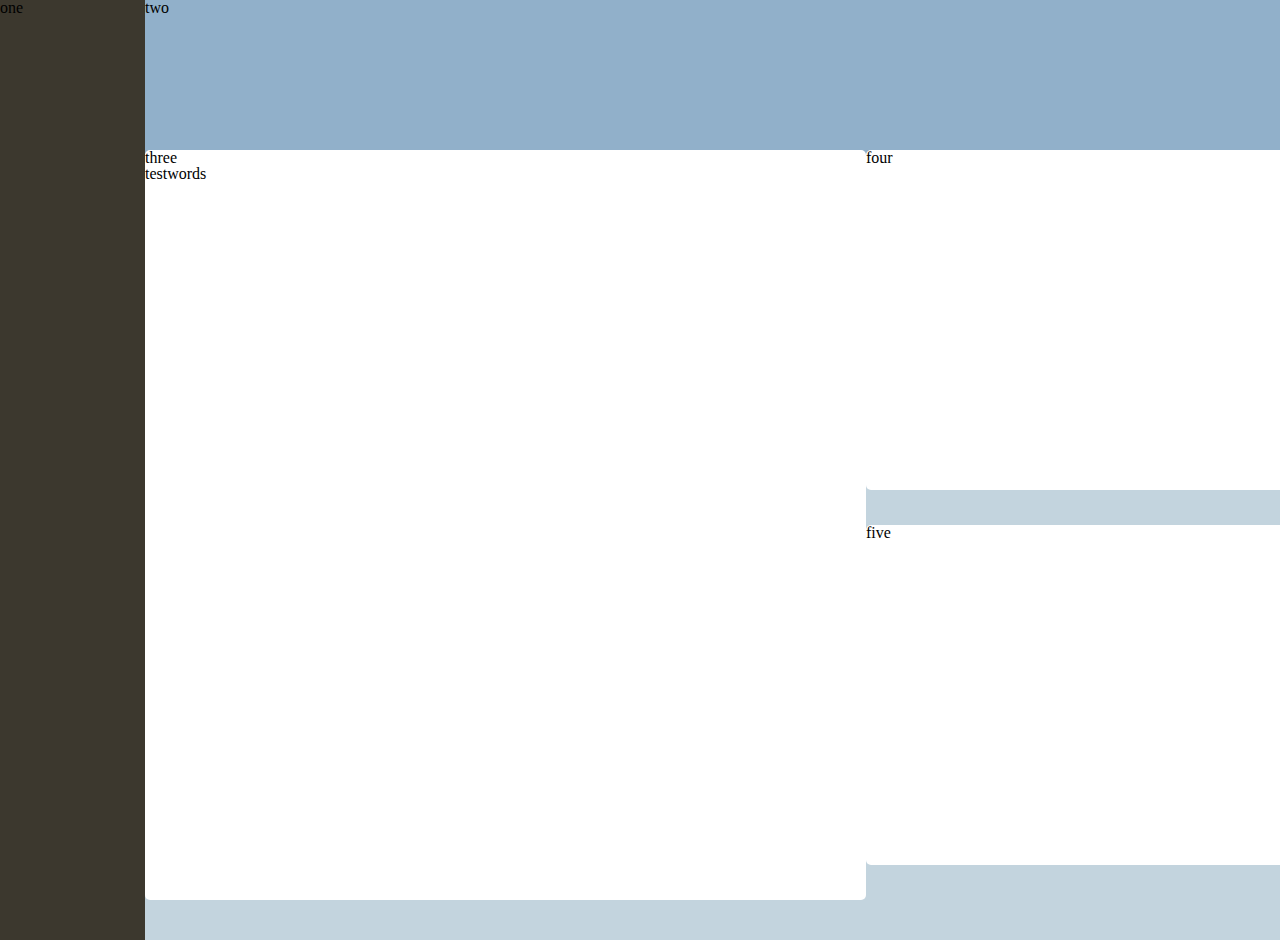
==== main.html @ 2b987dad "Commit to ask a question in slack" ====
<html lang="en">
<head>

  <title>Desert Paradigm</title>
  <meta name="David Guindon" content="Main Page">

  <link rel="stylesheet" href="css\reset.css">
  <link rel="stylesheet" href="css\mainstyle.css">

</head>

<body>
<div class="wrapper">
  <div class="one">
    one
  </div>
  <div class="two">
    two
  </div>
  <div class="three">
    three
      <div class="content">
        testwords
      </div>
  </div>
  <div class="four">
    four
  </div>
  <div class="five">
    five
  </div>
</div>
</body>
</html>
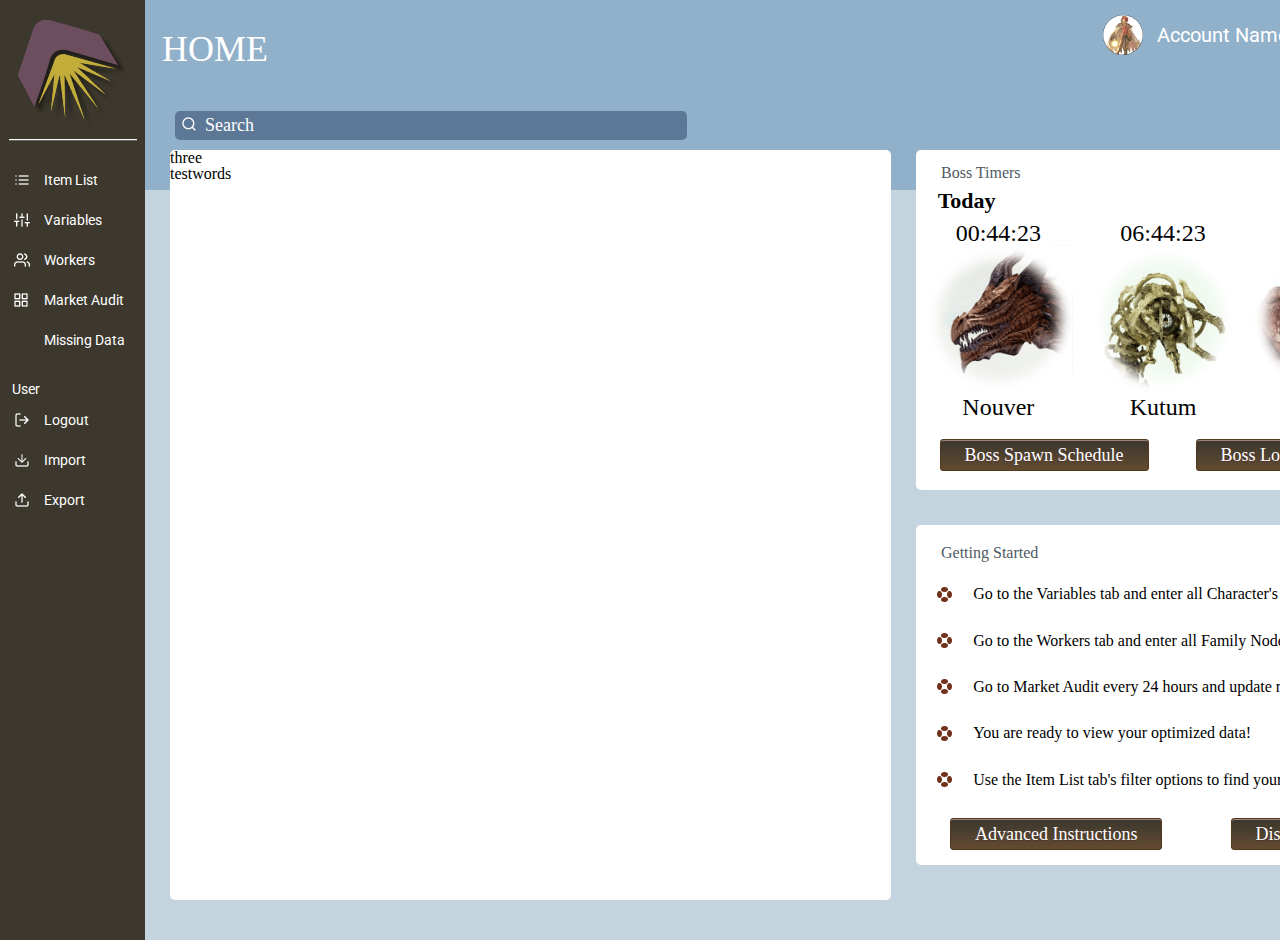
==== commit d139b22c: "Another standard update" ====
--- a/main.html
+++ b/main.html
@@ -6,28 +6,139 @@
 
   <link rel="stylesheet" href="css\reset.css">
   <link rel="stylesheet" href="css\mainstyle.css">
+  <link href="https://fonts.googleapis.com/css?family=Roboto" rel="stylesheet">
 
 </head>
 
 <body>
-<div class="wrapper">
-  <div class="one">
-    one
-  </div>
-  <div class="two">
-    two
-  </div>
-  <div class="three">
-    three
+  <div class="wrapper">
+    <div class="one">
+      <div class="Logo">
+        <img src="assets\LogoAssets\OpenBook.png" alt="Logo">
+      </div>
+      <div class="Line">
+        <img src="assets\Dashboard Icons\SpaceLine.png" alt="Line">
+      </div>
+      <div class="ItemListIcon"></div>
+      <div class="ItemList" style="justify-self:start;">Item List</div>
+      <div class="VariablesIcon"></div>
+      <div class="Variables" style="justify-self:start";>Variables</div>
+      <div class="WorkersIcon"></div>
+      <div class="Workers" style="justify-self:start";>Workers</div>
+      <div class="MarketAuditIcon"></div>
+      <div class="MarketAudit" style="justify-self:start";>Market Audit</div>
+      <div class="MissingDataIcon"></div>
+      <div class="MissingData" style="justify-self:start";>Missing Data</div>
+      <div class="User">User</div>
+      <div class="LogoutIcon"></div>
+      <div class="Logout" style="justify-self:start";>Logout</div>
+      <div class="ImportIcon"></div>
+      <div class="Import" style="justify-self:start";>Import</div>
+      <div class="ExportIcon"></div>
+      <div class="Export" style="justify-self:start";>Export</div>
+      <div class="Empty"></div>
+    </div>
+    <div class="two">
+      <div class="Title"><h1>HOME</h1></div>
+      <div class="UserInfo">
+        <div class="UserIcon">
+          <img src="assets\Section2\UserIcon.png" alt="User Icon">
+        </div>
+        <div class="UserName"><h3>Account Name</h3></div>
+      </div>
+      <div class="SearchBar">
+        <div class="SearchIcon">
+          <img src="assets\Section2\Search.png" alt="Glass">
+        </div>
+        <div class="SearchText">Search</div>
+      </div>
+    </div>
+    <div class="three">
+      three
       <div class="content">
         testwords
       </div>
-  </div>
-  <div class="four">
-    four
-  </div>
-  <div class="five">
-    five
+    </div>
+    <div class="four">
+      <div class="Header">Boss Timers</div>
+      <div class="Today">Today</div>
+      <div class="First">
+        <div class="Time">
+          00:44:23
+        </div>
+        <div class="Picture">
+          <img src="assets\World Boss Icons\ic_04920.png" alt="" height="150" width="150">
+        </div>
+        <div class="Name">
+          Nouver
+        </div>
+      </div>
+      <div class="Second">
+        <div class="Time">
+          06:44:23
+        </div>
+        <div class="Picture">
+          <img src="assets\World Boss Icons\ic_04389.png" alt="" height="150" width="150">
+        </div>
+        <div class="Name">
+          Kutum
+        </div>
+      </div>
+      <div class="Third">
+        <div class="Time">
+          18:44:23
+        </div>
+        <div class="Picture">
+          <img src="assets\World Boss Icons\ic_04082.png" alt="" height="150" width="150">
+        </div>
+        <div class="Name">
+          Kzarka
+        </div>
+      </div>
+      <div class="Bottom">
+        <a href="#" class="BossButton">Boss Spawn Schedule</a>
+        <a href="#" class="BossButton">Boss Location Map</a>
+      </div>
+    </div>
+    <div class="five">
+      <div class="Top">
+        Getting Started
+      </div>
+      <div class="Bullet">
+        <img src="assets\Landing Page\Bullet.png" alt="Bullet">
+      </div>
+        <div class="">
+          <p>Go to the Variables tab and enter all Character's Information</p>
+        </div>
+      <div class="Bullet">
+        <img src="assets\Landing Page\Bullet.png" alt="Bullet">
+      </div>
+        <div class="">
+          <p>Go to the Workers tab and enter all Family Node Information</p>
+        </div>
+      <div class="Bullet">
+        <img src="assets\Landing Page\Bullet.png" alt="Bullet">
+      </div>
+        <div class="">
+          <p>Go to Market Audit every 24 hours and update requested data</p>
+        </div>
+      <div class="Bullet">
+        <img src="assets\Landing Page\Bullet.png" alt="Bullet">
+      </div>
+        <div class="">
+          <p>You are ready to view your optimized data!</p>
+        </div>
+      <div class="Bullet">
+        <img src="assets\Landing Page\Bullet.png" alt="Bullet">
+      </div>
+        <div class="">
+          <p>Use the Item List tab's filter options to find your custom data.</p>
+        </div>
+      <div class="Buttons">
+        <a href="#" class="BossButton">Advanced Instructions</a>
+        <a href="#" class="BossButton">Discord Link</a>
+      </div>
+    </div>
   </div>
 </div>
 </body>
